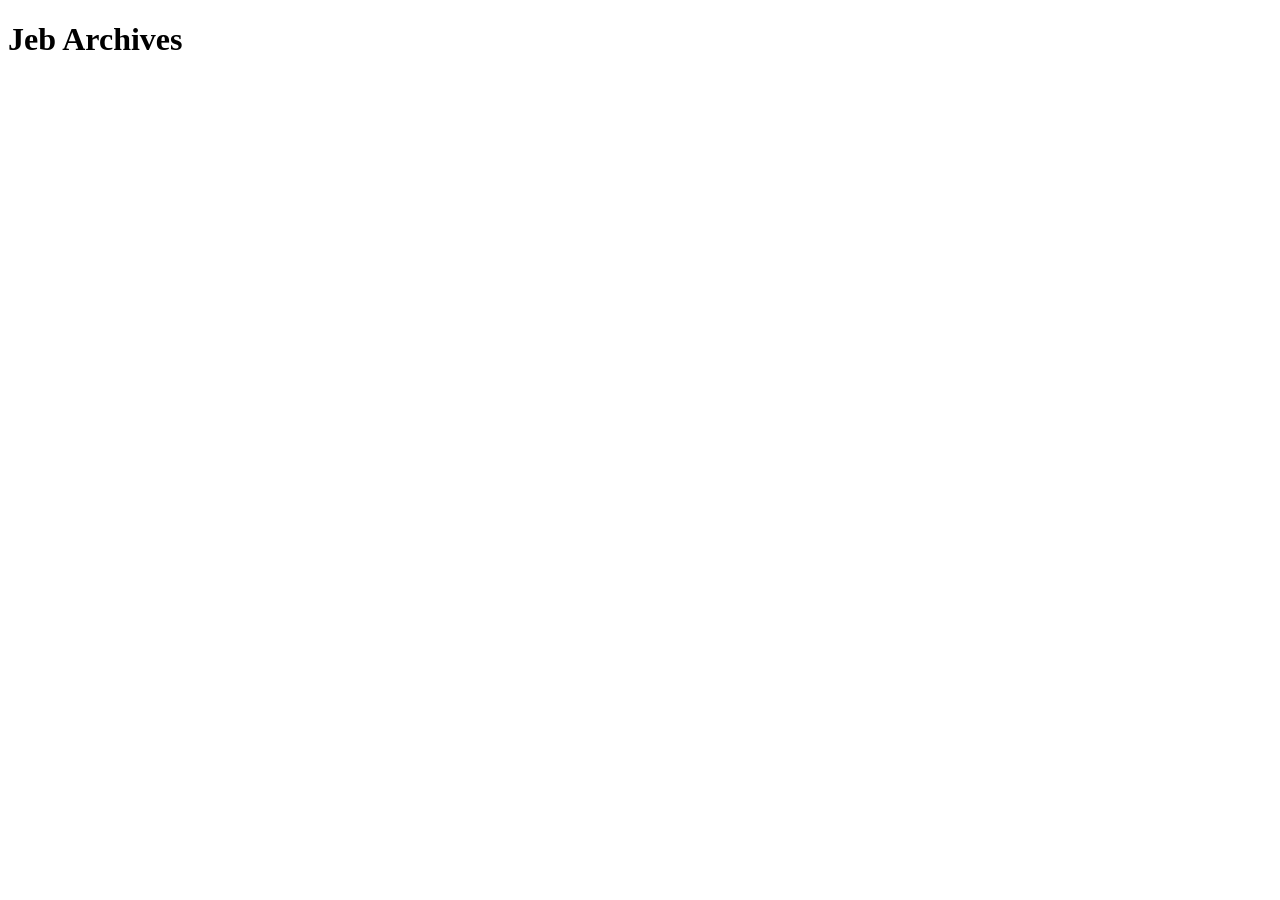
==== index.html @ dd64d880 "The directory structure was modified" ====
<!DOCTYPE html>
<html lang="es">
<head>
    <meta charset="UTF-8">
    <meta name="viewport" content="width=device-width, initial-scale=1.0">
    <title>Blog-Wiki Minecraft</title>
</head>
<body>
    <h1>Jeb Archives</h1>
</body>
</html>
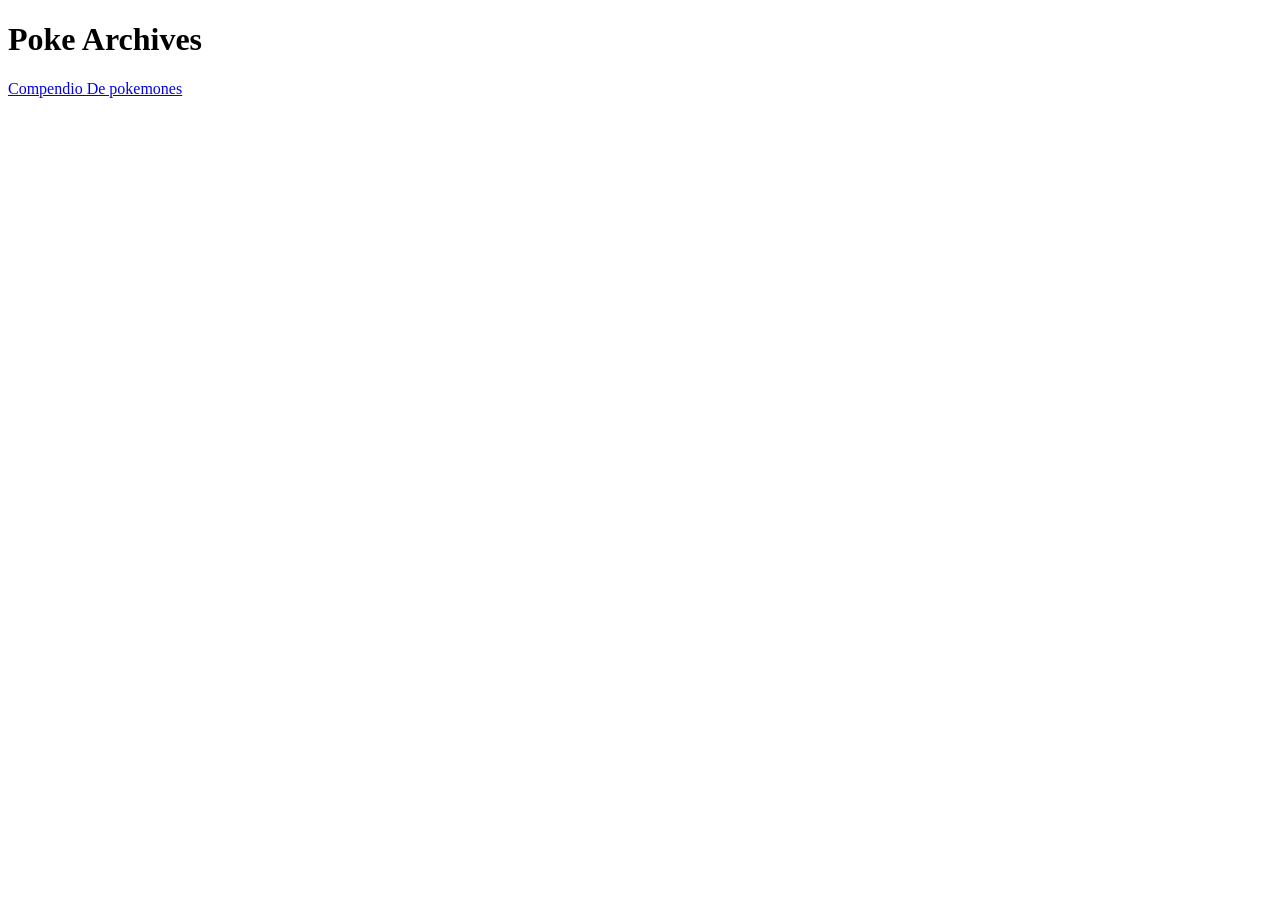
==== commit 4b87a35b: "The Pokeapi was connected with the fetch method; Functions were created to extract and insert the li" ====
--- a/index.html
+++ b/index.html
@@ -6,6 +6,8 @@
     <title>Blog-Wiki Minecraft</title>
 </head>
 <body>
-    <h1>Jeb Archives</h1>
+    <h1>Poke Archives</h1>
+    <a href="./pages/pokemones.html" target="_blank">Compendio De pokemones</a>
+    <script src="./js/script.js"></script>
 </body>
 </html>
